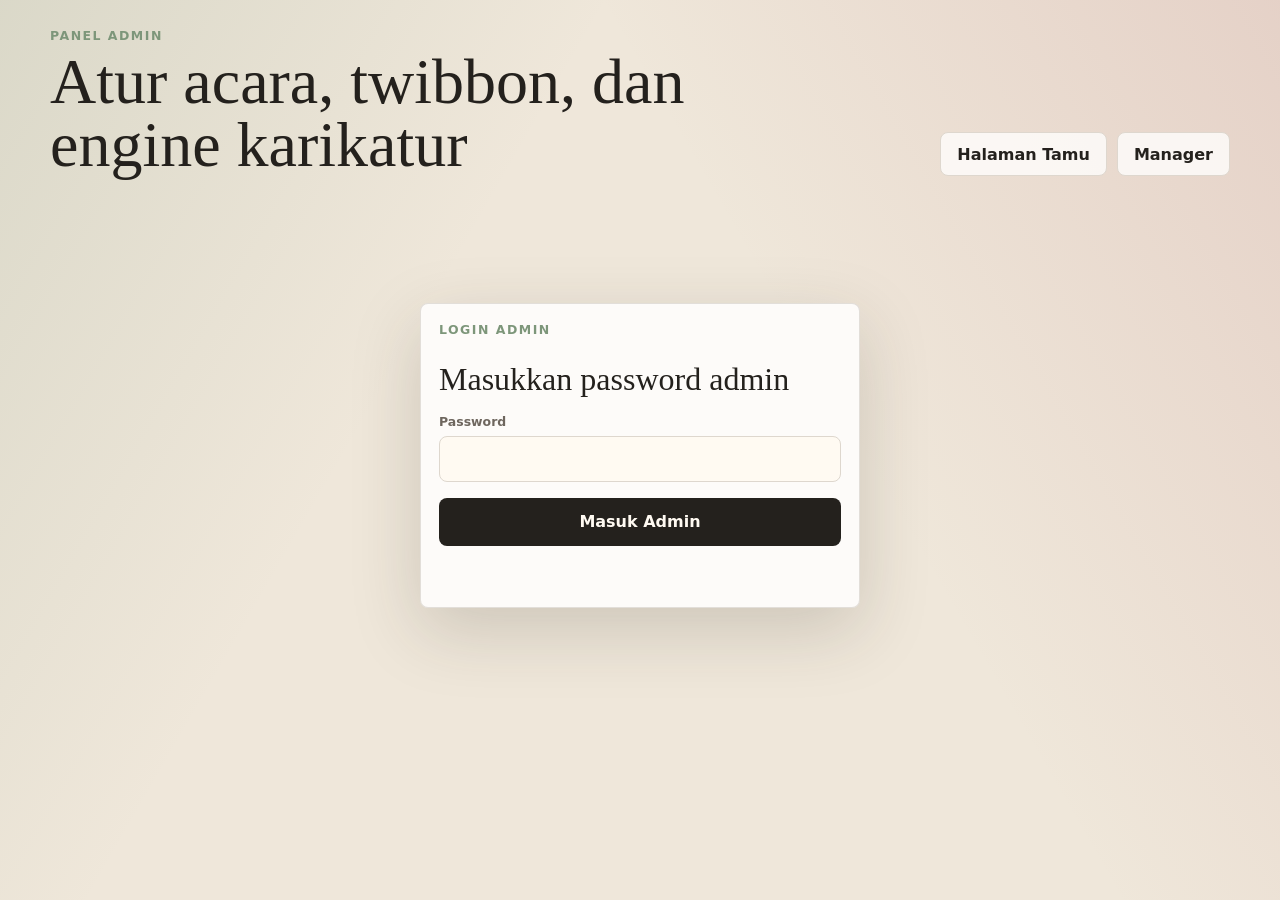
==== admin.html @ 90effd27 "update" ====
<!doctype html>
<html lang="id">
  <head>
    <meta charset="utf-8" />
    <meta name="viewport" content="width=device-width, initial-scale=1" />
    <title>Admin Souvenir Pernikahan</title>
    <link rel="stylesheet" href="styles.css" />
  </head>
  <body data-page="admin">
    <main class="app-shell">
      <section class="studio">
        <header class="topbar">
          <div>
            <p class="eyebrow">Panel admin</p>
            <h1>Atur acara, twibbon, dan engine karikatur</h1>
          </div>
          <nav class="page-links" aria-label="Navigasi">
            <a href="index.html">Halaman Tamu</a>
            <a href="manager.html">Manager</a>
          </nav>
        </header>

        <section class="login-panel" id="adminLogin" hidden>
          <div class="control-panel login-card">
            <p class="eyebrow">Login admin</p>
            <h2>Masukkan password admin</h2>
            <div class="field-group">
              <label for="adminPasswordInput">Password</label>
              <input id="adminPasswordInput" type="password" autocomplete="current-password" />
            </div>
            <button class="primary-button wide" id="adminLoginButton" type="button">Masuk Admin</button>
            <p class="status-text" id="adminLoginStatus"></p>
          </div>
        </section>

        <div class="workspace admin-workspace">
          <section class="control-panel admin-form" aria-label="Form admin">
            <div class="info-box">
              <strong>Ukuran frame/twibbon</strong>
              <span id="frameSizeHint">Buat PNG transparan ukuran 1080 x 1350 px, rasio 4:5. Area tengah sebaiknya transparan untuk foto/karikatur.</span>
            </div>

            <div class="field-group">
              <span class="label-text">Format output</span>
              <div class="segmented" role="radiogroup" aria-label="Format output">
                <label>
                  <input type="radio" name="outputFormat" value="story" />
                  <span>Story 9:16</span>
                </label>
                <label>
                  <input type="radio" name="outputFormat" value="portrait" checked />
                  <span>Portrait 4:5</span>
                </label>
              </div>
            </div>

            <div class="field-grid">
              <div class="field-group">
                <label for="adminBride">Nama mempelai 1</label>
                <input id="adminBride" type="text" maxlength="24" />
              </div>
              <div class="field-group">
                <label for="adminGroom">Nama mempelai 2</label>
                <input id="adminGroom" type="text" maxlength="24" />
              </div>
            </div>

            <div class="field-group">
              <label for="adminDate">Tanggal acara</label>
              <input id="adminDate" type="text" maxlength="24" />
            </div>

            <div class="field-group">
              <label for="adminTitle">Judul halaman tamu</label>
              <input id="adminTitle" type="text" maxlength="64" />
            </div>

            <div class="field-group">
              <label for="adminDefaultGuestName">Contoh nama tamu (untuk preview)</label>
              <input id="adminDefaultGuestName" type="text" placeholder="Contoh: Nadia & Arif" maxlength="32" />
            </div>

            <div class="field-group">
              <label for="shareCaption">Ucapan / caption saat kirim</label>
              <textarea id="shareCaption" maxlength="240"></textarea>
              <span class="field-hint">Bisa pakai token {mempelai}, {tanggal}, dan {tamu}.</span>
            </div>

            <div class="text-settings">
              <div class="info-box">
                <strong>Placeholder teks di atas frame</strong>
                <span>Pilih placeholder, lalu geser teks langsung di preview. Pakai token {mempelai}, {tanggal}, dan {tamu}.</span>
              </div>

              <div class="field-group">
                <span class="label-text">Placeholder aktif</span>
                <div class="segmented" role="radiogroup" aria-label="Placeholder aktif">
                  <label>
                    <input type="radio" name="activePlaceholder" value="couple" checked />
                    <span>Mempelai</span>
                  </label>
                  <label>
                    <input type="radio" name="activePlaceholder" value="guest" />
                    <span>Tamu</span>
                  </label>
                  <label>
                    <input type="radio" name="activePlaceholder" value="date" />
                    <span>Tanggal</span>
                  </label>
                </div>
              </div>

              <div class="field-group">
                <label for="placeholderTemplate">Isi teks</label>
                <input id="placeholderTemplate" type="text" maxlength="90" />
              </div>

              <div class="field-grid">
                <div class="field-group">
                  <label for="placeholderSize">Ukuran</label>
                  <input id="placeholderSize" type="range" min="18" max="110" step="1" />
                </div>
                <div class="field-group">
                  <label for="placeholderColor">Warna</label>
                  <input id="placeholderColor" type="color" />
                </div>
              </div>

              <div class="field-grid">
                <div class="field-group">
                  <label for="placeholderFont">Font</label>
                  <select id="placeholderFont">
                    <option value="Georgia, serif">Georgia</option>
                    <option value="'Times New Roman', serif">Times New Roman</option>
                    <option value="Arial, sans-serif">Arial</option>
                    <option value="'Segoe UI', sans-serif">Segoe UI</option>
                    <option value="'Brush Script MT', cursive">Brush Script</option>
                  </select>
                </div>
                <div class="field-group">
                  <label for="placeholderWeight">Tebal</label>
                  <select id="placeholderWeight">
                    <option value="400">Normal</option>
                    <option value="600">Semi bold</option>
                    <option value="700">Bold</option>
                  </select>
                </div>
              </div>

              <div class="field-grid">
                <div class="field-group">
                  <label for="placeholderX">Posisi X</label>
                  <input id="placeholderX" type="range" min="0" max="1080" step="1" />
                </div>
                <div class="field-group">
                  <label for="placeholderY">Posisi Y</label>
                  <input id="placeholderY" type="range" min="0" max="1350" step="1" />
                </div>
              </div>
            </div>

            <div class="field-group">
              <label for="twibbonUpload">Upload twibbon / frame PNG transparan</label>
              <label class="dropzone">
                <input id="twibbonUpload" type="file" accept="image/png,image/webp,image/*" />
                <span>Upload file frame yang akan dioverlay ke hasil karikatur</span>
              </label>
            </div>

            <div class="text-settings">
              <div class="info-box">
                <strong>Konsep twibbon</strong>
                <span>Simpan frame/twibbon ke Supabase agar bisa dipilih lagi dari device lain.</span>
              </div>
              <div class="field-group">
                <label for="twibbonConceptName">Nama konsep</label>
                <input id="twibbonConceptName" type="text" placeholder="Contoh: Pink floral story" maxlength="48" />
              </div>
              <div class="field-group">
                <label for="twibbonConceptList">Pilih konsep tersimpan</label>
                <select id="twibbonConceptList">
                  <option value="">Belum ada konsep</option>
                </select>
              </div>
              <div class="action-grid">
                <button class="secondary-button wide" id="saveTwibbonConcept" type="button">Simpan Konsep</button>
                <button class="secondary-button wide" id="applyTwibbonConcept" type="button">Pakai Konsep</button>
              </div>
              <button class="secondary-button wide" id="refreshTwibbonConcepts" type="button">Refresh Konsep</button>
              <p class="status-text" id="twibbonConceptStatus"></p>
            </div>

            <div class="field-group">
              <span class="label-text">Posisi frame</span>
              <div class="segmented" role="radiogroup" aria-label="Fit twibbon">
                <label>
                  <input type="radio" name="frameFit" value="cover" checked />
                  <span>Cover</span>
                </label>
                <label>
                  <input type="radio" name="frameFit" value="contain" />
                  <span>Contain</span>
                </label>
              </div>
            </div>

            <div class="field-group">
              <label for="aiProvider">Engine karikatur</label>
              <select id="aiProvider">
                <option value="local">Cartoon Lokal (Gratis)</option>
                <option value="flux">FLUX Kontext</option>
                <option value="fal">Fal.ai Flux Pro</option>
                <option value="gemini">Gemini API</option>
              </select>
            </div>

            <div class="field-group" id="fluxPromptGroup" style="display: none;">
              <label for="fluxPrompt">Prompt Khusus FLUX / Fal.ai</label>
              <textarea id="fluxPrompt" maxlength="600" rows="4" placeholder="Masukkan instruksi gaya karikatur..."></textarea>
              <span class="field-hint">Menentukan gaya hasil karikatur (contoh: watercolor wedding caricature, highly detailed, soft background, dsb.)</span>
            </div>

            <div class="field-group">
              <label for="apiEndpoint">Endpoint API karikatur</label>
              <input id="apiEndpoint" type="text" placeholder="https://bjjibgbwgvphysavutiw.supabase.co/functions/v1/generate-caricature" maxlength="160" />
            </div>

            <div class="send-panel">
              <button class="primary-button wide" id="saveAdmin" type="button">
                <span class="button-icon">OK</span>
                Simpan Pengaturan
              </button>
              <button class="secondary-button wide" id="resetAdmin" type="button">
                <span class="button-icon">RS</span>
                Reset
              </button>
            </div>
          </section>

          <section class="camera-panel" aria-label="Preview twibbon">
            <div class="preview-toolbar">
              <span>Drag teks di preview untuk memindahkan placeholder aktif.</span>
              <button class="secondary-button" id="centerPlaceholder" type="button">Tengah</button>
            </div>
            <div class="admin-preview">
              <canvas id="adminPreviewCanvas" width="1080" height="1350"></canvas>
            </div>
          </section>
        </div>
      </section>
    </main>

    <script src="app-config.js"></script>
    <script src="script.js"></script>
  </body>
</html>
---- styles.css ----
:root {
  --ink: #24211d;
  --muted: #6e665e;
  --line: #ded7ce;
  --paper: #fffaf2;
  --panel: #fffefd;
  --sage: #7d967a;
  --rose: #b86f73;
  --gold: #b98b3e;
  --shadow: 0 22px 70px rgba(52, 43, 32, 0.18);
}

* {
  box-sizing: border-box;
}

[hidden] {
  display: none !important;
}

body {
  margin: 0;
  min-height: 100vh;
  color: var(--ink);
  font-family:
    Inter, ui-sans-serif, system-ui, -apple-system, BlinkMacSystemFont, "Segoe UI",
    sans-serif;
  background:
    linear-gradient(120deg, rgba(125, 150, 122, 0.18), transparent 34%),
    linear-gradient(240deg, rgba(184, 111, 115, 0.18), transparent 38%),
    #efe7da;
}

button,
input,
textarea,
select {
  font: inherit;
}

.app-shell {
  width: min(1180px, calc(100% - 32px));
  margin: 0 auto;
  padding: 28px 0;
}

.studio {
  min-height: calc(100vh - 56px);
  display: flex;
  flex-direction: column;
  gap: 18px;
}

.topbar {
  display: flex;
  align-items: end;
  justify-content: space-between;
  gap: 20px;
}

.eyebrow {
  margin: 0 0 8px;
  color: var(--sage);
  font-size: 0.78rem;
  font-weight: 800;
  letter-spacing: 0.12em;
  text-transform: uppercase;
}

h1 {
  max-width: 760px;
  margin: 0;
  font-family: Georgia, "Times New Roman", serif;
  font-size: clamp(2.1rem, 5vw, 4.8rem);
  font-weight: 500;
  line-height: 0.98;
  letter-spacing: 0;
}

.page-links {
  display: flex;
  gap: 10px;
}

.page-links a {
  min-height: 44px;
  padding: 0 16px;
  border: 1px solid var(--line);
  border-radius: 8px;
  display: inline-flex;
  align-items: center;
  color: var(--ink);
  background: rgba(255, 254, 253, 0.8);
  font-weight: 800;
  text-decoration: none;
}

.workspace {
  flex: 1;
  display: grid;
  grid-template-columns: minmax(0, 1fr) 390px;
  gap: 18px;
  align-items: stretch;
}

.admin-workspace {
  grid-template-columns: 430px minmax(0, 1fr);
}

.guest-workspace {
  grid-template-columns: minmax(0, 0.92fr) 390px;
}

.camera-panel,
.control-panel {
  border: 1px solid rgba(85, 73, 58, 0.16);
  border-radius: 8px;
  background: rgba(255, 254, 253, 0.88);
  box-shadow: var(--shadow);
}

.camera-panel {
  padding: 18px;
  display: flex;
  flex-direction: column;
  gap: 14px;
}

.guest-workspace .preview-frame {
  flex: 0 1 auto;
  min-height: 300px;
  height: min(52vh, 460px);
  max-height: 460px;
}

.guest-step {
  display: flex;
  gap: 12px;
  align-items: flex-start;
  border: 1px solid var(--line);
  border-radius: 8px;
  padding: 12px;
  background: var(--paper);
}

.guest-step span {
  width: 30px;
  height: 30px;
  border-radius: 999px;
  display: grid;
  place-items: center;
  color: #fffaf2;
  background: var(--ink);
  font-weight: 800;
  flex: 0 0 auto;
}

.guest-step strong,
.guest-step p {
  display: block;
  margin: 0;
}

.guest-step p {
  margin-top: 3px;
  color: var(--muted);
  font-size: 0.88rem;
  line-height: 1.45;
}

.guest-name-panel input {
  min-height: 54px;
  font-size: 1.1rem;
}

.control-panel {
  padding: 18px;
  display: flex;
  flex-direction: column;
  gap: 16px;
}

.preview-frame,
.admin-preview {
  position: relative;
  flex: 1;
  min-height: 520px;
  aspect-ratio: 4 / 5;
  overflow: hidden;
  border-radius: 8px;
  background: #28241f;
  display: grid;
  place-items: center;
}

.admin-preview {
  min-height: 680px;
  background: var(--paper);
}

video,
canvas {
  position: absolute;
  inset: 0;
  width: 100%;
  height: 100%;
  object-fit: contain;
}

video {
  object-fit: contain;
  background: #191715;
}

.preview-frame canvas {
  background: #f8f2ea;
}

canvas {
  display: none;
}

.admin-preview canvas {
  display: block;
  object-fit: contain;
  cursor: move;
}

.camera-empty {
  position: relative;
  z-index: 2;
  max-width: 320px;
  padding: 26px;
  border: 1px solid rgba(255, 255, 255, 0.28);
  border-radius: 8px;
  color: #fff8ef;
  text-align: center;
  background: rgba(36, 33, 29, 0.72);
}

.camera-empty strong,
.camera-empty span {
  display: block;
}

.camera-empty strong {
  margin-bottom: 8px;
  font-size: 1.15rem;
}

.camera-empty span {
  color: rgba(255, 248, 239, 0.78);
  line-height: 1.5;
}

.capture-actions,
.send-panel {
  display: grid;
  grid-template-columns: repeat(3, minmax(0, 1fr));
  gap: 10px;
}

.camera-facing {
  display: grid;
  grid-template-columns: 1fr 1fr;
  gap: 10px;
}

.camera-facing label {
  cursor: pointer;
}

.camera-facing input {
  position: absolute;
  opacity: 0;
  pointer-events: none;
}

.camera-facing span {
  min-height: 42px;
  border: 1px solid var(--line);
  border-radius: 8px;
  display: grid;
  place-items: center;
  color: var(--ink);
  background: #fff;
}

.camera-facing input:checked + span {
  border-color: var(--ink);
  box-shadow: inset 0 0 0 1px var(--ink);
}

.camera-zoom {
  border: 1px solid var(--line);
  border-radius: 8px;
  padding: 10px 12px;
  background: var(--paper);
}

.send-panel {
  grid-template-columns: 1fr;
  margin-top: auto;
  padding-top: 10px;
}

.action-grid {
  display: grid;
  grid-template-columns: 1fr 1fr;
  gap: 10px;
}

.field-grid {
  display: grid;
  grid-template-columns: 1fr 1fr;
  gap: 10px;
}

.field-group {
  display: grid;
  gap: 7px;
}

.field-hint {
  color: var(--muted);
  font-size: 0.78rem;
  line-height: 1.45;
}

.text-settings {
  border-top: 1px solid var(--line);
  border-bottom: 1px solid var(--line);
  padding: 14px 0;
  display: grid;
  gap: 12px;
}

.range-row {
  display: grid;
  grid-template-columns: 120px minmax(0, 1fr) 48px;
  gap: 10px;
  align-items: center;
}

.range-row output {
  color: var(--muted);
  font-size: 0.8rem;
  font-weight: 800;
  text-align: right;
}

label,
.label-text {
  color: var(--muted);
  font-size: 0.78rem;
  font-weight: 750;
}

input[type="text"] {
  width: 100%;
  min-height: 46px;
  border: 1px solid var(--line);
  border-radius: 8px;
  padding: 0 13px;
  color: var(--ink);
  background: var(--paper);
  outline: none;
}

textarea {
  width: 100%;
  min-height: 92px;
  border: 1px solid var(--line);
  border-radius: 8px;
  padding: 12px 13px;
  color: var(--ink);
  background: var(--paper);
  outline: none;
  resize: vertical;
}

input[type="password"] {
  width: 100%;
  min-height: 46px;
  border: 1px solid var(--line);
  border-radius: 8px;
  padding: 0 13px;
  color: var(--ink);
  background: var(--paper);
  outline: none;
}

select,
input[type="color"] {
  width: 100%;
  min-height: 46px;
  border: 1px solid var(--line);
  border-radius: 8px;
  padding: 0 12px;
  color: var(--ink);
  background: var(--paper);
  outline: none;
}

input[type="color"] {
  padding: 5px;
}

input[type="text"]:focus,
input[type="password"]:focus,
textarea:focus,
select:focus,
input[type="range"]:focus {
  border-color: var(--sage);
  box-shadow: 0 0 0 3px rgba(125, 150, 122, 0.22);
}

.segmented {
  display: grid;
  grid-template-columns: repeat(auto-fit, minmax(110px, 1fr));
  gap: 9px;
}

.segmented label {
  cursor: pointer;
}

.segmented input,
.upload-button input,
.dropzone input {
  position: absolute;
  opacity: 0;
  pointer-events: none;
}

.segmented span {
  min-height: 44px;
  border: 1px solid var(--line);
  border-radius: 8px;
  padding: 0 10px;
  display: flex;
  align-items: center;
  justify-content: center;
  color: var(--ink);
  background: #fff;
}

.segmented input:checked + span {
  border-color: var(--ink);
  box-shadow: inset 0 0 0 1px var(--ink);
}

.dropzone {
  min-height: 112px;
  border: 1px dashed #b8aa98;
  border-radius: 8px;
  padding: 18px;
  display: grid;
  place-items: center;
  color: var(--muted);
  background: var(--paper);
  text-align: center;
  cursor: pointer;
}

button,
.upload-button {
  min-height: 48px;
  border: 0;
  border-radius: 8px;
  padding: 0 14px;
  display: inline-flex;
  align-items: center;
  justify-content: center;
  gap: 9px;
  cursor: pointer;
  font-weight: 800;
  text-align: center;
}

button:disabled {
  cursor: not-allowed;
  opacity: 0.5;
}

.primary-button {
  color: #fffaf2;
  background: #24211d;
}

.secondary-button {
  border: 1px solid var(--line);
  color: var(--ink);
  background: #fffefd;
}

.button-icon {
  font-size: 0.75rem;
  line-height: 1;
}

.wide {
  width: 100%;
}

.couple-card,
.compare-card,
.engine-note,
.info-box {
  border: 1px solid var(--line);
  border-radius: 8px;
  padding: 14px;
  background: var(--paper);
}

.engine-note,
.info-box,
.status-text {
  color: var(--muted);
  font-size: 0.86rem;
  line-height: 1.5;
}

.info-box {
  display: grid;
  gap: 6px;
}

.info-box strong {
  color: var(--ink);
}

.info-box span {
  color: var(--muted);
}

.login-panel,
.admin-gate {
  display: grid;
  place-items: center;
  min-height: 58vh;
}

.admin-gate {
  position: fixed;
  inset: 0;
  z-index: 20;
  min-height: 100vh;
  padding: 20px;
  background: rgba(36, 33, 29, 0.42);
  backdrop-filter: blur(8px);
}

.login-card {
  width: min(440px, 100%);
}

.login-card h2 {
  margin: 0;
  font-family: Georgia, "Times New Roman", serif;
  font-size: 2rem;
  font-weight: 500;
}

.manager-workspace {
  grid-template-columns: minmax(0, 1fr) 390px;
}

.gate-actions {
  display: grid;
  grid-template-columns: 1fr 1fr;
  gap: 10px;
}

.preview-toolbar {
  display: flex;
  align-items: center;
  justify-content: space-between;
  gap: 12px;
  color: var(--muted);
  font-size: 0.86rem;
}

.preview-toolbar .secondary-button {
  min-height: 38px;
}

.couple-card span,
.couple-card strong {
  display: block;
}

.couple-card span {
  margin-bottom: 5px;
  color: var(--muted);
  font-size: 0.84rem;
  font-weight: 800;
}

.couple-card strong {
  font-family: Georgia, "Times New Roman", serif;
  font-size: 1.8rem;
  font-weight: 500;
}

.compare-card {
  display: grid;
  gap: 12px;
}

.compare-card[hidden] {
  display: none;
}

.compare-view {
  position: relative;
  aspect-ratio: 4 / 5;
  overflow: hidden;
  border-radius: 8px;
  background: #2c2823;
}

.compare-view img {
  position: absolute;
  inset: 0;
  width: 100%;
  height: 100%;
  object-fit: cover;
}

.compare-after {
  position: absolute;
  inset: 0;
  width: 100%;
  overflow: hidden;
  clip-path: inset(0 45% 0 0);
}

.compare-after img {
  width: 100%;
}

.compare-line {
  position: absolute;
  top: 0;
  bottom: 0;
  left: 55%;
  width: 2px;
  background: #fffaf2;
  pointer-events: none;
}

input[type="range"] {
  width: 100%;
  accent-color: var(--ink);
}

@media (max-width: 980px) {
  .workspace,
  .admin-workspace,
  .guest-workspace {
    grid-template-columns: 1fr;
  }

  .topbar {
    align-items: stretch;
    flex-direction: column;
  }

  .preview-frame {
    min-height: 46vh;
  }

  .admin-preview {
    min-height: 70vh;
  }
}

@media (max-width: 620px) {
  .app-shell {
    width: min(100% - 20px, 1180px);
    padding: 12px 0;
  }

  .studio {
    min-height: calc(100vh - 24px);
  }

  .capture-actions,
  .camera-facing,
  .field-grid,
  .segmented {
    grid-template-columns: 1fr;
  }

  .camera-panel,
  .control-panel {
    padding: 10px;
  }

  .guest-workspace .preview-frame {
    min-height: 220px;
    height: 34vh;
    max-height: 300px;
  }

  .guest-step {
    padding: 9px;
  }

  .guest-step p {
    display: none;
  }

  .capture-actions {
    gap: 8px;
  }

  button,
  .upload-button {
    min-height: 44px;
  }
}
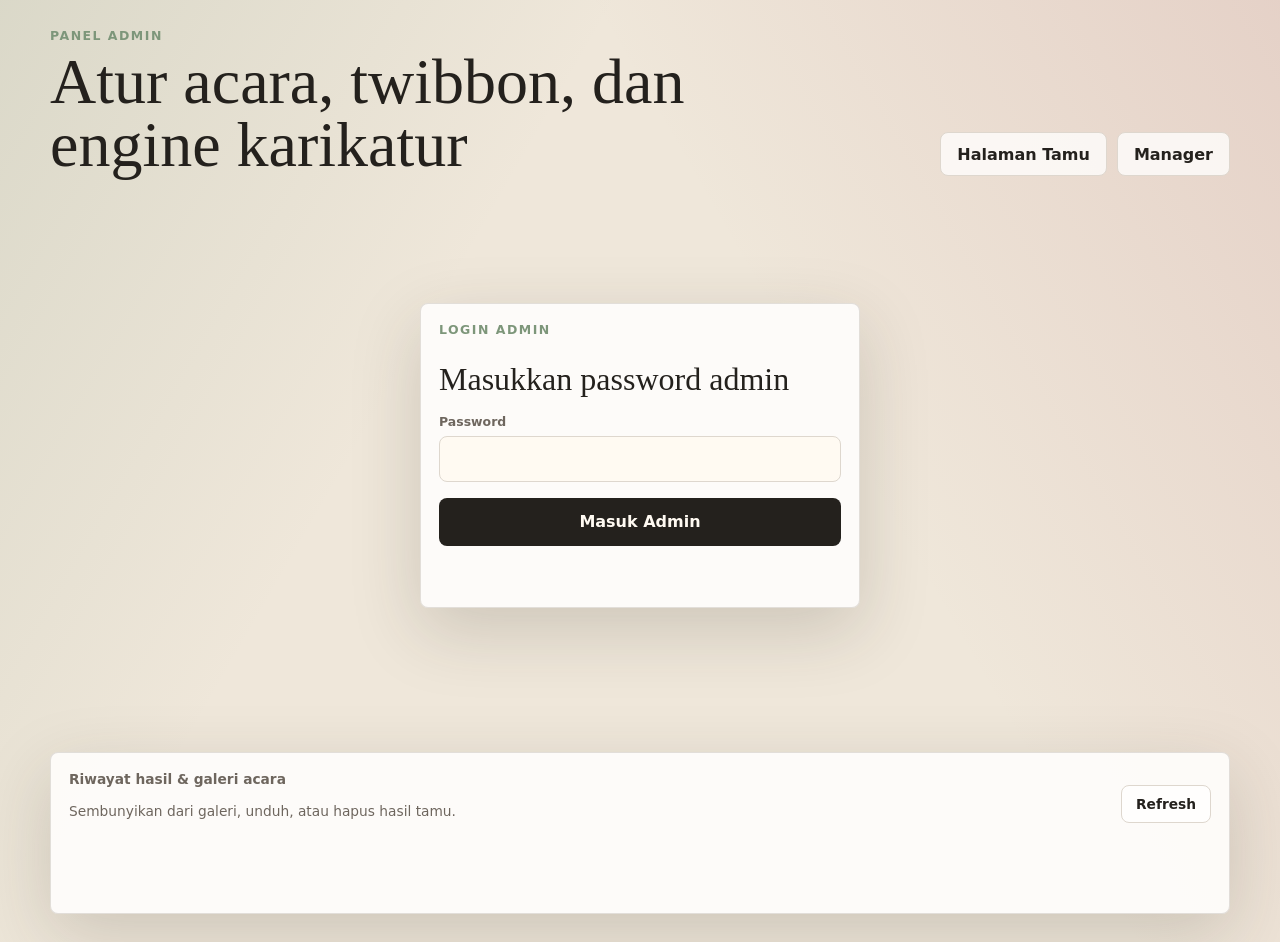
==== commit 72ffabf2: "Udap" ====
--- a/admin.html
+++ b/admin.html
@@ -5,6 +5,9 @@
     <meta name="viewport" content="width=device-width, initial-scale=1" />
     <title>Admin Souvenir Pernikahan</title>
     <link rel="stylesheet" href="styles.css" />
+    <link rel="preconnect" href="https://fonts.googleapis.com" />
+    <link rel="preconnect" href="https://fonts.gstatic.com" crossorigin />
+    <link href="https://fonts.googleapis.com/css2?family=Alex+Brush&family=Allura&family=Bodoni+Moda:ital,opsz,wght@0,6..96,400;0,6..96,700;1,6..96,400;1,6..96,700&family=Cardo:ital,wght@0,400;0,700;1,400&family=Cinzel:wght@400;600&family=Cormorant+Garamond:ital,wght@0,300;0,400;0,600;1,300;1,400;1,600&family=Cormorant+SC:wght@300;400;600&family=Cormorant+Upright:wght@300;400;500&family=Crimson+Pro:ital,wght@0,300;0,400;0,600;1,300;1,400;1,600&family=DM+Serif+Display:ital@0;1&family=Dancing+Script:wght@400;600;700&family=EB+Garamond:ital,wght@0,400;0,600;1,400;1,600&family=Forum&family=Gilda+Display&family=Great+Vibes&family=Italiana&family=Josefin+Sans:ital,wght@0,300;0,400;1,300;1,400&family=Jost:ital,wght@0,300;0,400;1,300;1,400&family=Lato:ital,wght@0,300;0,400;1,300;1,400&family=Libre+Baskerville:ital,wght@0,400;0,700;1,400&family=Lora:ital,wght@0,400;0,600;1,400;1,600&family=Luxurious+Roman&family=Marcellus&family=Merriweather:ital,wght@0,300;0,400;0,700;1,300;1,400;1,700&family=Montserrat:ital,wght@0,300;0,400;0,600;1,300;1,400&family=Nunito+Sans:ital,wght@0,300;0,400;0,600;1,300;1,400&family=Parisienne&family=Petit+Formal+Script&family=Pinyon+Script&family=Playfair+Display:ital,wght@0,400;0,700;1,400;1,700&family=Poppins:ital,wght@0,300;0,400;0,600;1,300;1,400&family=Prata&family=Quicksand:wght@300;400;600&family=Raleway:ital,wght@0,300;0,400;0,700;1,300;1,400&family=Sacramento&family=Spectral:ital,wght@0,300;0,400;0,600;1,300;1,400;1,600&family=Tangerine:wght@400;700&family=Tenor+Sans&family=Vollkorn:ital,wght@0,400;0,600;1,400;1,600&family=Work+Sans:ital,wght@0,300;0,400;0,600;1,300;1,400&family=Yeseva+One&display=swap" rel="stylesheet" />
   </head>
   <body data-page="admin">
     <main class="app-shell">
@@ -117,8 +120,8 @@
 
               <div class="field-grid">
                 <div class="field-group">
-                  <label for="placeholderSize">Ukuran</label>
-                  <input id="placeholderSize" type="range" min="18" max="110" step="1" />
+                  <label for="placeholderSize">Ukuran (px)</label>
+                  <input id="placeholderSize" type="number" min="10" max="400" step="1" />
                 </div>
                 <div class="field-group">
                   <label for="placeholderColor">Warna</label>
@@ -126,23 +129,120 @@
                 </div>
               </div>
 
-              <div class="field-grid">
-                <div class="field-group">
-                  <label for="placeholderFont">Font</label>
-                  <select id="placeholderFont">
+              <div class="font-sample" id="fontSample">Contoh Nama Mempelai</div>
+
+              <div class="field-grid">
+                <div class="field-group">
+                  <label for="placeholderAlign">Perataan</label>
+                  <select id="placeholderAlign">
+                    <option value="left">Kiri</option>
+                    <option value="center">Tengah</option>
+                    <option value="right">Kanan</option>
+                  </select>
+                </div>
+                <div class="field-group">
+                  <label for="placeholderLetterSpacing">Jarak huruf (px)</label>
+                  <input id="placeholderLetterSpacing" type="number" min="-5" max="30" step="1" />
+                </div>
+              </div>
+
+              <div class="field-grid">
+                <div class="field-group">
+                  <label for="placeholderOpacity">Transparansi (%)</label>
+                  <input id="placeholderOpacity" type="number" min="10" max="100" step="5" />
+                </div>
+                <div class="field-group">
+                  <label for="placeholderShadowBlur">Bayangan</label>
+                  <input id="placeholderShadowBlur" type="number" min="0" max="50" step="1" />
+                </div>
+              </div>
+
+              <div class="field-grid">
+                <div class="field-group">
+                  <label for="placeholderStrokeWidth">Tebal outline</label>
+                  <input id="placeholderStrokeWidth" type="number" min="0" max="20" step="1" />
+                </div>
+                <div class="field-group">
+                  <label for="placeholderStrokeColor">Warna outline</label>
+                  <input id="placeholderStrokeColor" type="color" />
+                </div>
+              </div>
+
+              <div class="field-group">
+                <label for="placeholderFont">Font</label>
+                <select id="placeholderFont">
+                  <optgroup label="✦ Elegant — Serif klasik">
+                    <option value="'Cormorant Garamond', serif">Cormorant Garamond</option>
+                    <option value="'Cormorant Upright', serif">Cormorant Upright</option>
+                    <option value="'Cormorant SC', serif">Cormorant SC</option>
+                    <option value="'Playfair Display', serif">Playfair Display</option>
+                    <option value="'EB Garamond', serif">EB Garamond</option>
+                    <option value="'Crimson Pro', serif">Crimson Pro</option>
+                    <option value="'Lora', serif">Lora</option>
+                    <option value="'Merriweather', serif">Merriweather</option>
+                    <option value="'Spectral', serif">Spectral</option>
+                    <option value="'Cardo', serif">Cardo</option>
+                    <option value="'Vollkorn', serif">Vollkorn</option>
+                    <option value="'DM Serif Display', serif">DM Serif Display</option>
+                    <option value="'Libre Baskerville', serif">Libre Baskerville</option>
+                    <option value="'Gilda Display', serif">Gilda Display</option>
+                    <option value="'Marcellus', serif">Marcellus</option>
                     <option value="Georgia, serif">Georgia</option>
                     <option value="'Times New Roman', serif">Times New Roman</option>
+                  </optgroup>
+                  <optgroup label="◆ Luxury — Display mewah">
+                    <option value="'Cinzel', serif">Cinzel</option>
+                    <option value="'Bodoni Moda', serif">Bodoni Moda</option>
+                    <option value="'Italiana', serif">Italiana</option>
+                    <option value="'Luxurious Roman', serif">Luxurious Roman</option>
+                    <option value="'Yeseva One', serif">Yeseva One</option>
+                    <option value="'Forum', serif">Forum</option>
+                    <option value="'Prata', serif">Prata</option>
+                  </optgroup>
+                  <optgroup label="● Modern — Minimal kontemporer">
+                    <option value="'Raleway', sans-serif">Raleway</option>
+                    <option value="'Montserrat', sans-serif">Montserrat</option>
+                    <option value="'Poppins', sans-serif">Poppins</option>
+                    <option value="'Nunito Sans', sans-serif">Nunito Sans</option>
+                    <option value="'Quicksand', sans-serif">Quicksand</option>
+                    <option value="'Work Sans', sans-serif">Work Sans</option>
+                    <option value="'Josefin Sans', sans-serif">Josefin Sans</option>
+                    <option value="'Tenor Sans', sans-serif">Tenor Sans</option>
+                    <option value="'Jost', sans-serif">Jost</option>
+                    <option value="'Lato', sans-serif">Lato</option>
                     <option value="Arial, sans-serif">Arial</option>
                     <option value="'Segoe UI', sans-serif">Segoe UI</option>
-                    <option value="'Brush Script MT', cursive">Brush Script</option>
-                  </select>
-                </div>
+                  </optgroup>
+                  <optgroup label="~ Kaligrafi & Kursif">
+                    <option value="'Great Vibes', cursive">Great Vibes</option>
+                    <option value="'Allura', cursive">Allura</option>
+                    <option value="'Alex Brush', cursive">Alex Brush</option>
+                    <option value="'Parisienne', cursive">Parisienne</option>
+                    <option value="'Pinyon Script', cursive">Pinyon Script</option>
+                    <option value="'Petit Formal Script', cursive">Petit Formal Script</option>
+                    <option value="'Sacramento', cursive">Sacramento</option>
+                    <option value="'Dancing Script', cursive">Dancing Script</option>
+                    <option value="'Tangerine', cursive">Tangerine</option>
+                    <option value="'Brush Script MT', cursive">Brush Script MT</option>
+                  </optgroup>
+                </select>
+              </div>
+
+              <div class="field-grid">
                 <div class="field-group">
                   <label for="placeholderWeight">Tebal</label>
                   <select id="placeholderWeight">
+                    <option value="300">Light</option>
                     <option value="400">Normal</option>
-                    <option value="600">Semi bold</option>
+                    <option value="600">Semi Bold</option>
                     <option value="700">Bold</option>
+                  </select>
+                </div>
+                <div class="field-group">
+                  <label for="placeholderStyle">Gaya</label>
+                  <select id="placeholderStyle">
+                    <option value="normal">Normal</option>
+                    <option value="italic">Italic</option>
                   </select>
                 </div>
               </div>
@@ -185,6 +285,10 @@
               <div class="action-grid">
                 <button class="secondary-button wide" id="saveTwibbonConcept" type="button">Simpan Konsep</button>
                 <button class="secondary-button wide" id="applyTwibbonConcept" type="button">Pakai Konsep</button>
+              </div>
+              <div class="action-grid">
+                <button class="secondary-button wide" id="updateTwibbonConcept" type="button">Perbarui Konsep</button>
+                <button class="danger-button wide" id="deleteTwibbonConcept" type="button">Hapus Konsep</button>
               </div>
               <button class="secondary-button wide" id="refreshTwibbonConcepts" type="button">Refresh Konsep</button>
               <p class="status-text" id="twibbonConceptStatus"></p>
@@ -205,6 +309,23 @@
             </div>
 
             <div class="field-group">
+              <label for="aiImageScale">Skala gambar AI (% dari canvas)</label>
+              <div style="display:flex;gap:10px;align-items:flex-start">
+                <div style="flex:1;display:grid;gap:7px">
+                  <input id="aiImageScale" type="number" min="50" max="100" step="1" value="90" />
+                  <span class="field-hint">Ukuran gambar hasil AI relatif terhadap canvas. 90% = ada ruang untuk frame/twibbon. 100% = gambar penuh.</span>
+                </div>
+                <div id="scalePreviewBox" style="flex:0 0 60px;display:flex;flex-direction:column;align-items:center;gap:4px">
+                  <div style="position:relative;width:54px;height:96px;border:1.5px solid var(--line);border-radius:5px;background:var(--paper);overflow:hidden">
+                    <div id="scaleInnerBox" style="position:absolute;background:rgba(125,150,122,0.22);border:1.5px solid #7d967a;border-radius:3px;transition:all .15s"></div>
+                    <div style="position:absolute;inset:0;border:2px solid #b86f73;border-radius:3px;pointer-events:none"></div>
+                  </div>
+                  <span style="font-size:0.72rem;color:var(--muted);font-weight:700">9:16</span>
+                </div>
+              </div>
+            </div>
+
+            <div class="field-group">
               <label for="aiProvider">Engine karikatur</label>
               <select id="aiProvider">
                 <option value="local">Cartoon Lokal (Gratis)</option>
@@ -216,8 +337,11 @@
 
             <div class="field-group" id="fluxPromptGroup" style="display: none;">
               <label for="fluxPrompt">Prompt Khusus FLUX / Fal.ai</label>
-              <textarea id="fluxPrompt" maxlength="600" rows="4" placeholder="Masukkan instruksi gaya karikatur..."></textarea>
-              <span class="field-hint">Menentukan gaya hasil karikatur (contoh: watercolor wedding caricature, highly detailed, soft background, dsb.)</span>
+              <textarea id="fluxPrompt" rows="10" maxlength="2000" placeholder="Masukkan instruksi gaya karikatur..."></textarea>
+              <div style="display:flex;justify-content:space-between;align-items:center;margin-top:2px">
+                <span class="field-hint">Menentukan gaya hasil karikatur (contoh: watercolor wedding caricature, highly detailed, soft background, dsb.)</span>
+                <span class="field-hint" id="fluxPromptCount" style="white-space:nowrap;margin-left:8px">0 / 2000</span>
+              </div>
             </div>
 
             <div class="field-group">
@@ -247,6 +371,18 @@
             </div>
           </section>
         </div>
+
+        <section class="control-panel result-manager">
+          <div class="preview-toolbar">
+            <div>
+              <strong>Riwayat hasil & galeri acara</strong>
+              <p class="status-text">Sembunyikan dari galeri, unduh, atau hapus hasil tamu.</p>
+            </div>
+            <button class="secondary-button" id="refreshGuestResults" type="button">Refresh</button>
+          </div>
+          <div class="result-grid" id="adminResultGrid"></div>
+          <p class="status-text" id="guestResultsStatus"></p>
+        </section>
       </section>
     </main>
 
--- a/styles.css
+++ b/styles.css
@@ -367,6 +367,17 @@
   outline: none;
 }
 
+input[type="number"] {
+  width: 100%;
+  min-height: 46px;
+  border: 1px solid var(--line);
+  border-radius: 8px;
+  padding: 0 13px;
+  color: var(--ink);
+  background: var(--paper);
+  outline: none;
+}
+
 textarea {
   width: 100%;
   min-height: 92px;
@@ -407,6 +418,7 @@
 }
 
 input[type="text"]:focus,
+input[type="number"]:focus,
 input[type="password"]:focus,
 textarea:focus,
 select:focus,
@@ -494,6 +506,95 @@
   background: #fffefd;
 }
 
+.danger-button {
+  min-height: 48px;
+  border: 1px solid #b85d5d;
+  color: #8d3030;
+  background: #fff4f2;
+}
+
+.font-sample {
+  min-height: 74px;
+  border: 1px solid var(--line);
+  border-radius: 8px;
+  padding: 14px;
+  display: grid;
+  place-items: center;
+  overflow: hidden;
+  background: #fff;
+  font-size: 1.8rem;
+  text-align: center;
+}
+
+.photo-editor,
+.process-progress {
+  border: 1px solid var(--line);
+  border-radius: 8px;
+  padding: 12px;
+  display: grid;
+  gap: 12px;
+  background: var(--paper);
+}
+
+.progress-track {
+  height: 9px;
+  overflow: hidden;
+  border-radius: 99px;
+  background: #e5ddd2;
+}
+
+.progress-track span {
+  display: block;
+  width: 0;
+  height: 100%;
+  border-radius: inherit;
+  background: var(--sage);
+  transition: width 0.25s ease;
+}
+
+.progress-track span.failed {
+  background: #b85d5d;
+}
+
+.event-gallery,
+.result-manager {
+  margin-top: 18px;
+}
+
+.result-grid {
+  display: grid;
+  grid-template-columns: repeat(auto-fill, minmax(170px, 1fr));
+  gap: 12px;
+}
+
+.result-card {
+  border: 1px solid var(--line);
+  border-radius: 8px;
+  padding: 9px;
+  display: grid;
+  gap: 9px;
+  background: var(--paper);
+}
+
+.result-card img {
+  width: 100%;
+  aspect-ratio: 4 / 5;
+  border-radius: 6px;
+  object-fit: cover;
+}
+
+.result-actions {
+  display: grid;
+  gap: 6px;
+}
+
+.result-actions button,
+.result-actions a {
+  min-height: 36px;
+  font-size: 0.78rem;
+  text-decoration: none;
+}
+
 .button-icon {
   font-size: 0.75rem;
   line-height: 1;
